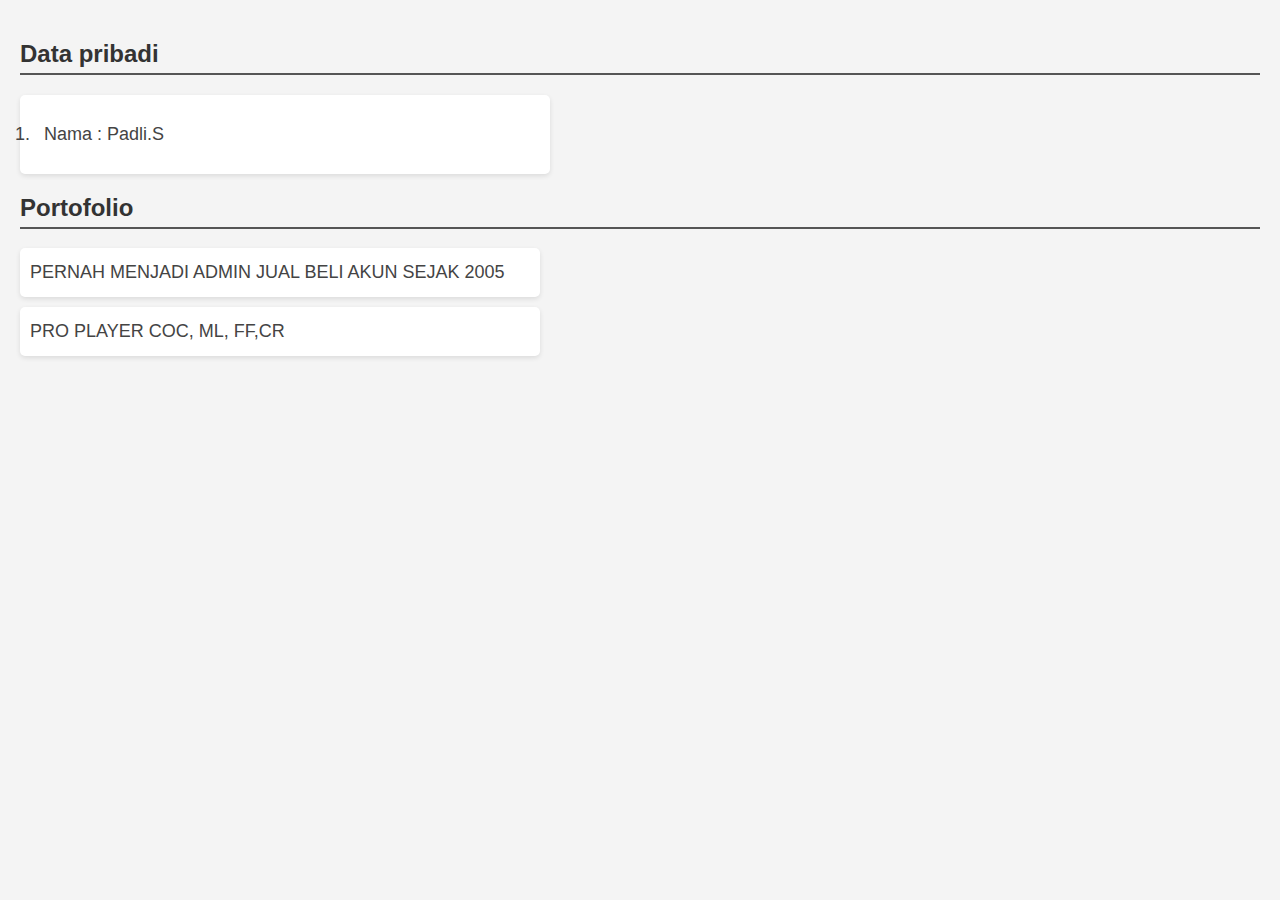
==== index.html @ 55f0d6d8 "test" ====
<!DOCTYPE html>
<html lang="id">
<head>
    <meta charset="UTF-8">
    <meta name="viewport" content="width=device-width, initial-scale=1.0">
    <title>fadli github</title>
    <style>
        body {
    font-family: Arial, sans-serif;
    background-color: #f4f4f4;
    margin: 0;
    padding: 20px;
}

h2 {
    color: #333;
    border-bottom: 2px solid #555;
    padding-bottom: 5px;
    
}

ol, li {
    font-size: 18px;
    color: #444;
    line-height: 1.6;
    padding-left: 9px;
}

ol {
    background: #fff;
    padding: 15px;
    border-radius: 5px;
    box-shadow: 0 2px 5px rgba(0, 0, 0, 0.1);
    max-width: 500px;
}

li {
    margin: 10px 0;
}

body > li {
    list-style: none;
    background: #fff;
    padding: 10px;
    border-radius: 5px;
    box-shadow: 0 2px 5px rgba(0, 0, 0, 0.1);
    max-width: 500px;
    margin-bottom: 10px;
}

    </style>
</head>
<body>
    <h2>Data pribadi </h2>
    <div class="container">
        <ol>
            <li>Nama : Padli.S</li>
            
        </ol>
    </div>
        
    <h2>Portofolio </h2>
    <li>PERNAH MENJADI ADMIN JUAL BELI AKUN SEJAK 2005</li>
    <li>PRO PLAYER COC, ML, FF,CR</li>
</body>
</html>
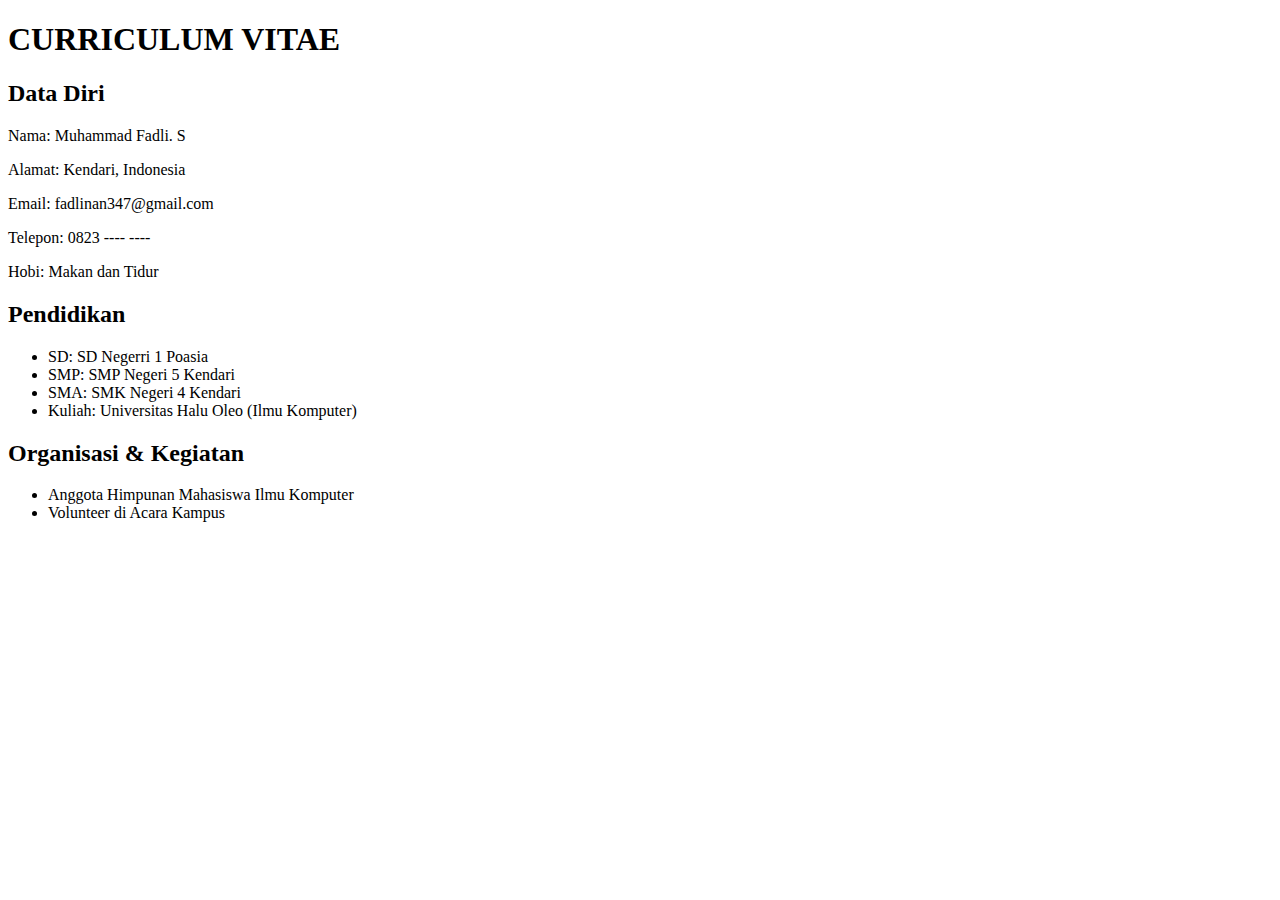
==== commit 495ae8aa: "html" ====
--- a/index.html
+++ b/index.html
@@ -3,64 +3,32 @@
 <head>
     <meta charset="UTF-8">
     <meta name="viewport" content="width=device-width, initial-scale=1.0">
-    <title>fadli github</title>
-    <style>
-        body {
-    font-family: Arial, sans-serif;
-    background-color: #f4f4f4;
-    margin: 0;
-    padding: 20px;
-}
-
-h2 {
-    color: #333;
-    border-bottom: 2px solid #555;
-    padding-bottom: 5px;
-    
-}
-
-ol, li {
-    font-size: 18px;
-    color: #444;
-    line-height: 1.6;
-    padding-left: 9px;
-}
-
-ol {
-    background: #fff;
-    padding: 15px;
-    border-radius: 5px;
-    box-shadow: 0 2px 5px rgba(0, 0, 0, 0.1);
-    max-width: 500px;
-}
-
-li {
-    margin: 10px 0;
-}
-
-body > li {
-    list-style: none;
-    background: #fff;
-    padding: 10px;
-    border-radius: 5px;
-    box-shadow: 0 2px 5px rgba(0, 0, 0, 0.1);
-    max-width: 500px;
-    margin-bottom: 10px;
-}
-
-    </style>
+    <title>CV - Nama Mahasiswa</title>
 </head>
 <body>
-    <h2>Data pribadi </h2>
-    <div class="container">
-        <ol>
-            <li>Nama : Padli.S</li>
-            
-        </ol>
-    </div>
-        
-    <h2>Portofolio </h2>
-    <li>PERNAH MENJADI ADMIN JUAL BELI AKUN SEJAK 2005</li>
-    <li>PRO PLAYER COC, ML, FF,CR</li>
+    <h1>CURRICULUM VITAE</h1>
+    
+    <h2>Data Diri</h2>
+    <p>Nama: Muhammad Fadli. S</p>
+    <p>Alamat: Kendari, Indonesia</p>
+    <p>Email: fadlinan347@gmail.com</p>
+    <p>Telepon: 0823 ---- ----</p>
+    <p>Hobi: Makan dan Tidur</p>
+
+    <h2>Pendidikan</h2>
+    <ul>
+
+        <li>SD: SD Negerri 1 Poasia</li>
+        <li>SMP: SMP Negeri 5 Kendari</li>
+        <li>SMA: SMK Negeri 4 Kendari</li>
+        <li>Kuliah: Universitas Halu Oleo (Ilmu Komputer)</li>
+    </ul>
+
+    <h2>Organisasi & Kegiatan</h2>
+    <ul>
+        <li>Anggota Himpunan Mahasiswa Ilmu Komputer</li>     
+        <li>Volunteer di Acara Kampus</li>
+    </ul>
+    
 </body>
-</html>+</html>
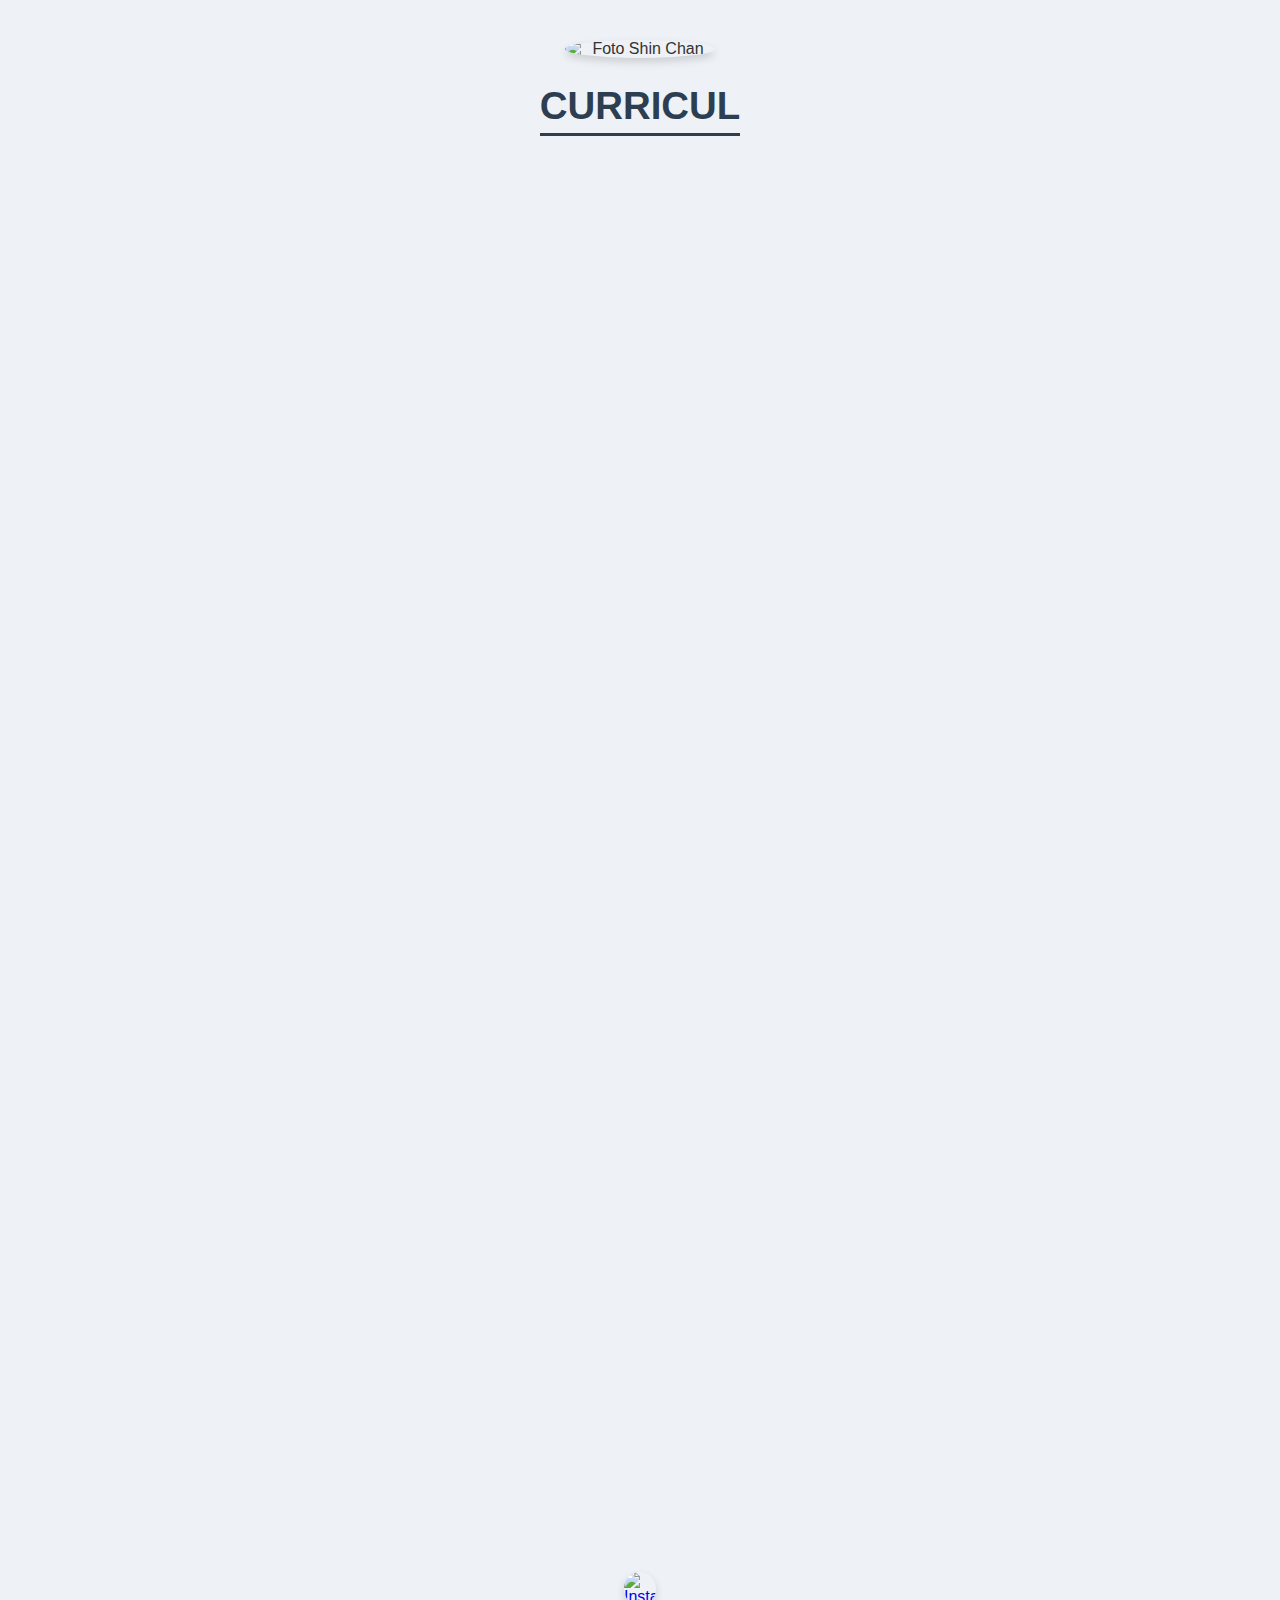
==== commit 02037369: "Menambahkan perubahan pada style dan JS" ====
--- a/index.html
+++ b/index.html
@@ -4,8 +4,12 @@
     <meta charset="UTF-8">
     <meta name="viewport" content="width=device-width, initial-scale=1.0">
     <title>CV - Nama Mahasiswa</title>
+    <link rel="stylesheet" href="styles.css">
 </head>
 <body>
+    <img src="https://cdn.pixabay.com/photo/2012/04/26/19/43/profile-42914_640.png" 
+    alt="Foto Shin Chan" width="150" style="border-radius: 50%;">
+
     <h1>CURRICULUM VITAE</h1>
     
     <h2>Data Diri</h2>
@@ -17,8 +21,7 @@
 
     <h2>Pendidikan</h2>
     <ul>
-
-        <li>SD: SD Negerri 1 Poasia</li>
+        <li>SD: SD Negeri 1 Poasia</li>
         <li>SMP: SMP Negeri 5 Kendari</li>
         <li>SMA: SMK Negeri 4 Kendari</li>
         <li>Kuliah: Universitas Halu Oleo (Ilmu Komputer)</li>
@@ -30,5 +33,28 @@
         <li>Volunteer di Acara Kampus</li>
     </ul>
     
+    <h2>Formulir Pengisian Pesan</h2>
+    <form action="#" method="post">
+        <label for="nama">Nama:</label>
+        <input type="text" id="nama" name="nama" required><br><br>
+        
+        <label for="email">Email:</label>
+        <input type="email" id="email" name="email" required><br><br>
+        
+        <label for="pesan">Pesan:</label><br>
+        <textarea id="pesan" name="pesan" rows="4" cols="50" required></textarea><br><br>
+        
+        <input type="submit" value="Kirim Pesan">
+    </form>
+    
+    <a href="https://www.instagram.com/padlii.s?igsh=eGEyaTh6cGJyY29u" target="_blank">
+        <img src="https://cdn-icons-png.flaticon.com/512/2111/2111463.png" width="40" alt="Instagram">
+    </a>
+    
+
+    <script src="script.js"></script>
+
 </body>
 </html>
+
+
--- a/styles.css
+++ b/styles.css
@@ -0,0 +1,126 @@
+body {
+    font-family: 'Montserrat', sans-serif;
+    background-color: #eef1f5;
+    text-align: center;
+    margin: 0;
+    padding: 20px;
+    color: #333;
+}
+
+h1 {
+    color: #2c3e50;
+    border-bottom: 3px solid #2c3e50;
+    display: inline-block;
+    padding-bottom: 5px;
+    font-size: 2.4em;
+    font-weight: 700;
+}
+
+h2 {
+    color: #34495e;
+    margin-top: 20px;
+    font-size: 1.8em;
+    font-weight: 600;
+}
+
+p, ul {
+    color: #444;
+    line-height: 1.8;
+    font-size: 1.1em;
+}
+
+img {
+    margin-top: 20px;
+    display: block;
+    margin-left: auto;
+    margin-right: auto;
+    border-radius: 50%;
+    box-shadow: 0 4px 8px rgba(0, 0, 0, 0.15);
+}
+
+ul {
+    list-style-type: none;
+    padding: 0;
+}
+
+li {
+    background: #ffffff;
+    margin: 8px auto;
+    padding: 12px;
+    width: 60%;
+    border-radius: 10px;
+    box-shadow: 0 3px 6px rgba(0, 0, 0, 0.1);
+}
+
+form {
+    background: #ffffff;
+    padding: 25px;
+    border-radius: 12px;
+    width: 50%;
+    max-width: 500px;
+    margin: 25px auto;
+    box-shadow: 0 4px 8px rgba(0, 0, 0, 0.15);
+    text-align: left;
+}
+
+label {
+    font-weight: 600;
+    display: block;
+    margin-top: 12px;
+    color: #2c3e50;
+}
+
+input, textarea {
+    width: 100%;
+    padding: 12px;
+    margin-top: 5px;
+    border: 1px solid #bdc3c7;
+    border-radius: 8px;
+    font-size: 1em;
+    font-family: 'Montserrat', sans-serif;
+    background: #f9fafc;
+    transition: border 0.3s;
+}
+
+input:focus, textarea:focus {
+    border-color: #3498db;
+    outline: none;
+}
+
+input[type="submit"] {
+    background: #2980b9;
+    color: white;
+    border: none;
+    padding: 14px;
+    cursor: pointer;
+    margin-top: 15px;
+    font-size: 1.2em;
+    border-radius: 8px;
+    transition: background 0.3s, transform 0.2s;
+}
+
+input[type="submit"]:hover {
+    background: #1e6f9f;
+    transform: scale(1.05);
+}
+
+a img {
+    margin-top: 15px;
+    transition: transform 0.3s;
+    width: 32px;
+}
+
+a img:hover {
+    transform: scale(1.3);
+}
+
+/* Tambahan untuk layout responsif */
+@media (max-width: 600px) {
+    form {
+        width: 90%;
+    }
+    
+    li {
+        width: 80%;
+    }
+}
